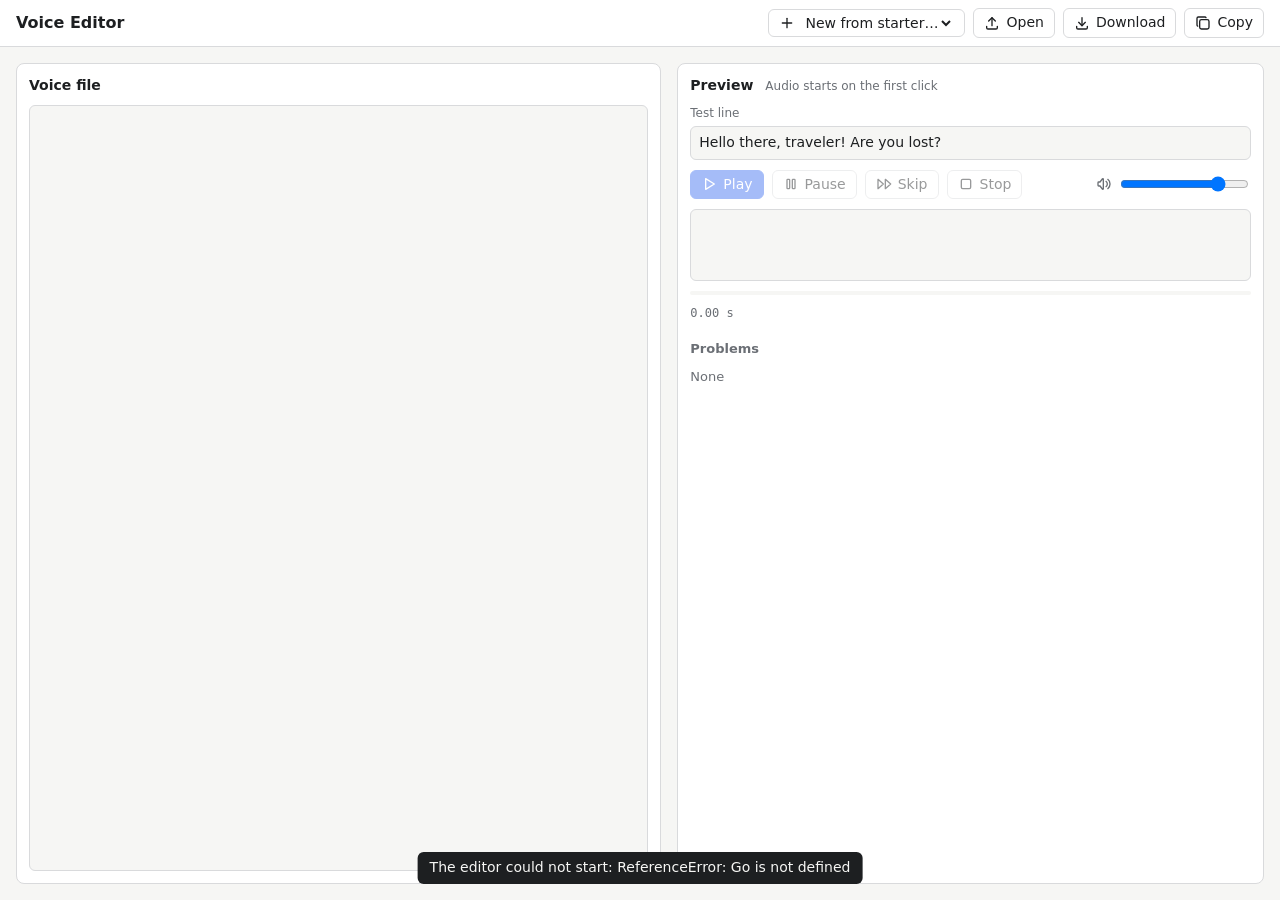
==== editor/web/index.html @ a3bbf6ef "Add the Voice Editor (milestone 1): a web page to edit and hear voices A nested module editor/ build" ====
<!doctype html>
<html lang="en">
<head>
  <meta charset="utf-8">
  <meta name="viewport" content="width=device-width, initial-scale=1">
  <meta name="version" content="__VERSION__">
  <title>Voice Editor</title>
  <link rel="stylesheet" href="style.css?v=__VERSION__">
  <script src="wasm_exec.js?v=__VERSION__"></script>
  <script type="module" src="app.js?v=__VERSION__"></script>
</head>
<body>
  <header class="bar">
    <h1>Voice Editor</h1>
    <span id="doc-name" class="doc-name"></span>
    <div class="spacer"></div>
    <label class="button" title="Start a new voice from a starter voice">
      <span class="icon" style="--icon: url(icons/plus.svg)"></span>
      <select id="starter" aria-label="New from starter">
        <option value="">New from starter…</option>
      </select>
    </label>
    <button id="open" type="button" title="Open a .voice.json file (or drop one on the page)">
      <span class="icon" style="--icon: url(icons/upload.svg)"></span>Open
    </button>
    <button id="download" type="button" title="Download the voice as a .voice.json file">
      <span class="icon" style="--icon: url(icons/download.svg)"></span>Download
    </button>
    <button id="copy" type="button" title="Copy the voice JSON to the clipboard">
      <span class="icon" style="--icon: url(icons/copy.svg)"></span>Copy
    </button>
    <input id="file" type="file" accept=".json,application/json" hidden>
  </header>

  <main class="layout">
    <section class="panel editor" aria-label="Voice file">
      <div class="panel-head">
        <h2>Voice file</h2>
        <span id="validity" class="validity"></span>
      </div>
      <textarea id="doc" spellcheck="false" autocomplete="off" aria-label="Voice JSON"></textarea>
    </section>

    <section class="panel preview" aria-label="Preview">
      <div class="panel-head"><h2>Preview</h2><span id="audio-state" class="audio-state">Audio starts on the first click</span></div>
      <label class="field">Test line
        <input id="line" type="text" value="Hello there, traveler! Are you lost?">
      </label>
      <div class="transport">
        <button id="play" type="button" class="primary"><span class="icon" style="--icon: url(icons/player-play.svg)"></span>Play</button>
        <button id="pause" type="button" disabled><span class="icon" style="--icon: url(icons/player-pause.svg)"></span><span class="label">Pause</span></button>
        <button id="skip" type="button" disabled><span class="icon" style="--icon: url(icons/player-track-next.svg)"></span>Skip</button>
        <button id="stop" type="button" disabled><span class="icon" style="--icon: url(icons/player-stop.svg)"></span>Stop</button>
        <label class="volume" title="Volume"><span class="icon" style="--icon: url(icons/volume.svg)"></span>
          <input id="volume" type="range" min="0" max="1" step="0.01" value="0.8" aria-label="Volume">
        </label>
      </div>
      <div class="typewriter" id="typewriter" aria-live="polite"><span id="shown"></span><span id="hidden" class="hidden-text"></span></div>
      <div class="meter" aria-hidden="true"><div id="meter-bar" class="meter-bar"></div></div>
      <div class="status-line"><span id="time">0.00 s</span> <span id="events"></span></div>
      <h3>Problems</h3>
      <ul id="problems" class="problems"><li class="none">None</li></ul>
    </section>
  </main>
  <div id="drop" class="drop" hidden>Drop a .voice.json file to open it</div>
  <div id="toast" class="toast" role="status" hidden></div>
</body>
</html>
---- editor/web/style.css ----
:root {
  --bg: #f6f6f4;
  --panel: #ffffff;
  --text: #1d1f21;
  --muted: #6b6f75;
  --border: #d9dadc;
  --accent: #3a6df0;
  --accent-text: #ffffff;
  --error: #c62828;
  --ok: #2e7d32;
  --mono: ui-monospace, SFMono-Regular, Menlo, Consolas, monospace;
  color-scheme: light dark;
}
@media (prefers-color-scheme: dark) {
  :root {
    --bg: #17181a;
    --panel: #212326;
    --text: #e4e5e7;
    --muted: #9a9ea5;
    --border: #3a3d42;
    --accent: #6d94ff;
    --accent-text: #0e1116;
    --error: #ff7b72;
    --ok: #7ee787;
  }
}
* { box-sizing: border-box; }
[hidden] { display: none !important; }
body {
  margin: 0;
  font: 14px/1.4 system-ui, sans-serif;
  background: var(--bg);
  color: var(--text);
  min-height: 100vh;
  display: flex;
  flex-direction: column;
}
.bar {
  display: flex;
  align-items: center;
  gap: 8px;
  padding: 8px 16px;
  border-bottom: 1px solid var(--border);
  background: var(--panel);
  flex-wrap: wrap;
}
.bar h1 { font-size: 16px; margin: 0 8px 0 0; }
.doc-name { color: var(--muted); }
.spacer { flex: 1; }
button, .button, select {
  font: inherit;
  color: inherit;
  background: transparent;
  border: 1px solid var(--border);
  border-radius: 6px;
  padding: 4px 10px;
  display: inline-flex;
  align-items: center;
  gap: 6px;
  cursor: pointer;
}
.button select { border: 0; padding: 0; background: var(--panel); }
button:hover:not(:disabled), .button:hover { border-color: var(--accent); }
button:disabled { opacity: 0.45; cursor: default; }
button.primary { background: var(--accent); color: var(--accent-text); border-color: var(--accent); }
.icon {
  display: inline-block;
  width: 16px;
  height: 16px;
  background: currentColor;
  -webkit-mask: var(--icon) center / contain no-repeat;
  mask: var(--icon) center / contain no-repeat;
}
.layout {
  flex: 1;
  display: grid;
  grid-template-columns: minmax(0, 1.1fr) minmax(0, 1fr);
  gap: 16px;
  padding: 16px;
  min-height: 0;
}
@media (max-width: 900px) { .layout { grid-template-columns: minmax(0, 1fr); } }
.panel {
  background: var(--panel);
  border: 1px solid var(--border);
  border-radius: 8px;
  padding: 12px;
  display: flex;
  flex-direction: column;
  gap: 10px;
  min-width: 0;
}
.panel-head { display: flex; align-items: baseline; gap: 12px; }
.panel h2 { font-size: 14px; margin: 0; }
.panel h3 { font-size: 13px; margin: 8px 0 0; color: var(--muted); font-weight: 600; }
.validity.ok { color: var(--ok); }
.validity.bad { color: var(--error); }
.audio-state { color: var(--muted); font-size: 12px; }
textarea {
  flex: 1;
  min-height: 420px;
  width: 100%;
  resize: vertical;
  font: 13px/1.5 var(--mono);
  color: var(--text);
  background: var(--bg);
  border: 1px solid var(--border);
  border-radius: 6px;
  padding: 10px;
  tab-size: 2;
  white-space: pre;
  overflow: auto;
}
.field { display: flex; flex-direction: column; gap: 4px; color: var(--muted); font-size: 12px; }
.field input {
  font: inherit;
  font-size: 14px;
  color: var(--text);
  background: var(--bg);
  border: 1px solid var(--border);
  border-radius: 6px;
  padding: 6px 8px;
}
.transport { display: flex; gap: 8px; align-items: center; flex-wrap: wrap; }
.volume { display: inline-flex; align-items: center; gap: 6px; margin-left: auto; color: var(--muted); }
.typewriter {
  min-height: 72px;
  padding: 12px;
  border-radius: 6px;
  background: var(--bg);
  border: 1px solid var(--border);
  font-size: 18px;
  white-space: pre-wrap;
  overflow-wrap: anywhere;
}
.hidden-text { color: transparent; }
.meter { height: 4px; background: var(--bg); border-radius: 2px; overflow: hidden; }
.meter-bar { height: 100%; width: 0; background: var(--accent); transition: width 60ms linear; }
.status-line { color: var(--muted); font-size: 12px; font-family: var(--mono); }
.problems { margin: 0; padding: 0; list-style: none; display: flex; flex-direction: column; gap: 4px; }
.problems li { font-size: 13px; }
.problems li.none { color: var(--muted); }
.problems button {
  border: 0;
  padding: 0;
  text-align: left;
  color: var(--error);
  display: inline;
}
.problems code { font-family: var(--mono); font-weight: 600; }
.drop {
  position: fixed;
  inset: 0;
  display: flex;
  align-items: center;
  justify-content: center;
  font-size: 20px;
  background: color-mix(in srgb, var(--bg) 85%, transparent);
  border: 3px dashed var(--accent);
  pointer-events: none;
}
.toast {
  position: fixed;
  bottom: 16px;
  left: 50%;
  transform: translateX(-50%);
  background: var(--text);
  color: var(--bg);
  padding: 6px 12px;
  border-radius: 6px;
}
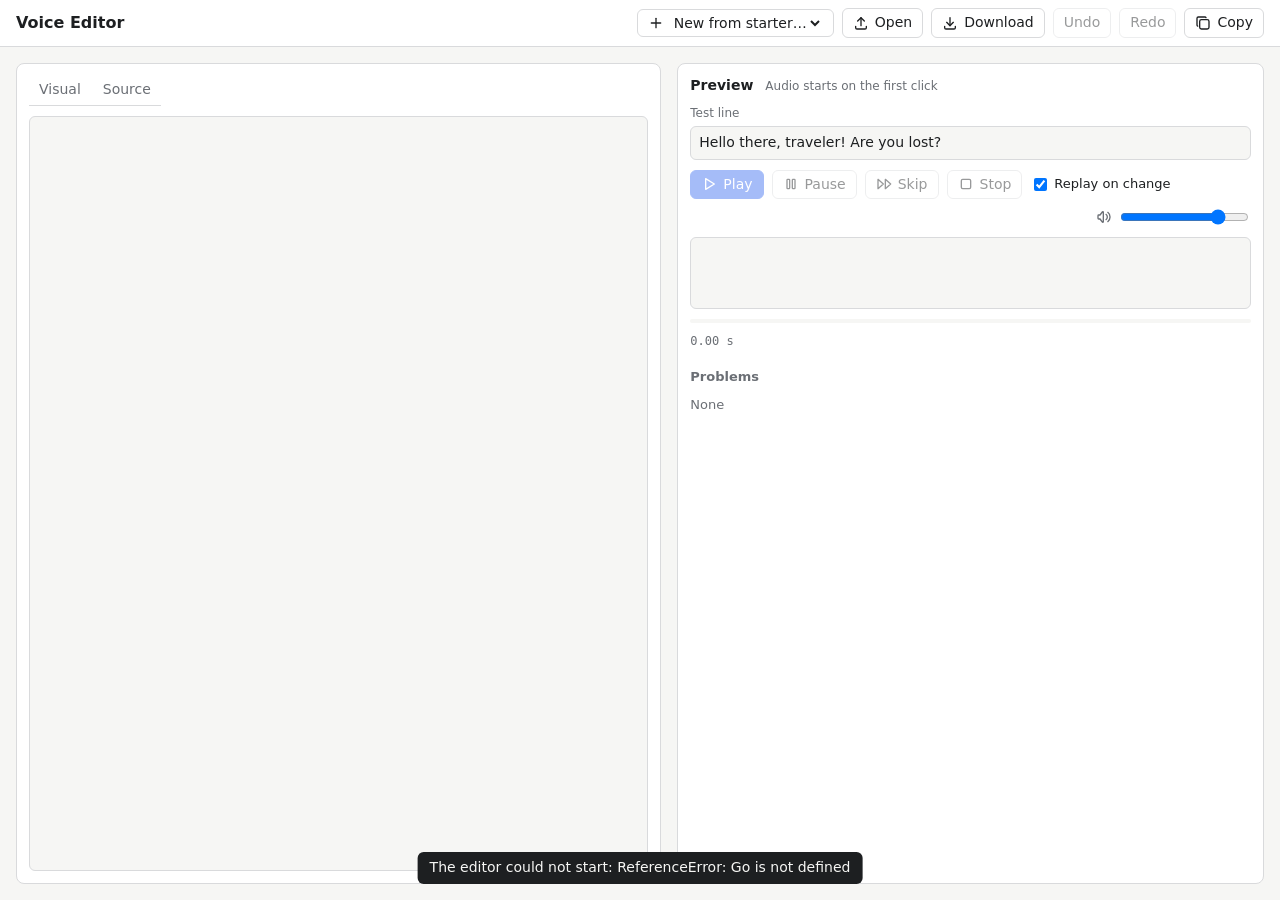
==== commit ba21db06: "Voice Editor: a Visual tab with sliders, dropdowns and checkboxes The left panel gets two tabs. Visu" ====
--- a/editor/web/index.html
+++ b/editor/web/index.html
@@ -26,6 +26,8 @@
     <button id="download" type="button" title="Download the voice as a .voice.json file">
       <span class="icon" style="--icon: url(icons/download.svg)"></span>Download
     </button>
+    <button id="undo" type="button" title="Undo (Ctrl+Z)" disabled>Undo</button>
+    <button id="redo" type="button" title="Redo (Ctrl+Shift+Z)" disabled>Redo</button>
     <button id="copy" type="button" title="Copy the voice JSON to the clipboard">
       <span class="icon" style="--icon: url(icons/copy.svg)"></span>Copy
     </button>
@@ -35,10 +37,14 @@
   <main class="layout">
     <section class="panel editor" aria-label="Voice file">
       <div class="panel-head">
-        <h2>Voice file</h2>
+        <div class="tabs" role="tablist" aria-label="View">
+          <button id="tab-visual" type="button" role="tab" class="tab" data-view="visual">Visual</button>
+          <button id="tab-source" type="button" role="tab" class="tab" data-view="source">Source</button>
+        </div>
         <span id="validity" class="validity"></span>
       </div>
-      <textarea id="doc" spellcheck="false" autocomplete="off" aria-label="Voice JSON"></textarea>
+      <div id="visual" class="visual" role="tabpanel" aria-labelledby="tab-visual" hidden></div>
+      <textarea id="doc" spellcheck="false" autocomplete="off" aria-label="Voice JSON" role="tabpanel" aria-labelledby="tab-source"></textarea>
     </section>
 
     <section class="panel preview" aria-label="Preview">
@@ -51,6 +57,7 @@
         <button id="pause" type="button" disabled><span class="icon" style="--icon: url(icons/player-pause.svg)"></span><span class="label">Pause</span></button>
         <button id="skip" type="button" disabled><span class="icon" style="--icon: url(icons/player-track-next.svg)"></span>Skip</button>
         <button id="stop" type="button" disabled><span class="icon" style="--icon: url(icons/player-stop.svg)"></span>Stop</button>
+        <label class="check" title="Play the line again after an edit (instrument edits are heard live while it plays)"><input id="replay" type="checkbox" checked> Replay on change</label>
         <label class="volume" title="Volume"><span class="icon" style="--icon: url(icons/volume.svg)"></span>
           <input id="volume" type="range" min="0" max="1" step="0.01" value="0.8" aria-label="Volume">
         </label>
--- a/editor/web/style.css
+++ b/editor/web/style.css
@@ -169,3 +169,78 @@
   padding: 6px 12px;
   border-radius: 6px;
 }
+
+/* ---- view tabs and the visual editor ---- */
+.tabs { display: inline-flex; gap: 2px; border-bottom: 1px solid var(--border); flex-wrap: wrap; }
+.tab {
+  border: 0;
+  border-bottom: 2px solid transparent;
+  border-radius: 0;
+  padding: 4px 10px;
+  color: var(--muted);
+}
+.tab.active { color: var(--text); border-bottom-color: var(--accent); }
+.tab.inherits { font-style: italic; }
+.visual {
+  flex: 1;
+  min-height: 420px;
+  max-height: calc(100vh - 170px);
+  overflow: auto;
+  display: flex;
+  flex-direction: column;
+  gap: 16px;
+  padding-right: 4px;
+}
+.v-section h3 { font-size: 13px; margin: 0 0 8px; color: var(--text); }
+.groups { display: grid; grid-template-columns: repeat(auto-fill, minmax(320px, 1fr)); gap: 8px 20px; }
+.group h4 { font-size: 11px; text-transform: uppercase; letter-spacing: 0.04em; color: var(--muted); margin: 8px 0 4px; }
+.row {
+  display: grid;
+  grid-template-columns: 110px minmax(0, 1fr) 46px 20px;
+  align-items: center;
+  gap: 6px;
+  min-height: 28px;
+}
+.row .label { font-size: 13px; cursor: help; }
+.row.default .label { color: var(--muted); }
+.row.bad .label { color: var(--error); }
+.row-problem { grid-column: 1 / -1; color: var(--error); font-size: 12px; }
+.ctl { display: flex; align-items: center; gap: 6px; min-width: 0; }
+.ctl input[type="range"] { flex: 1; min-width: 60px; accent-color: var(--accent); }
+.ctl input[type="text"], .ctl select, .add-row input, .ctl .num {
+  font: inherit;
+  font-size: 13px;
+  color: var(--text);
+  background: var(--bg);
+  border: 1px solid var(--border);
+  border-radius: 4px;
+  padding: 2px 6px;
+  min-width: 0;
+}
+.ctl input[type="text"], .ctl select { flex: 1; }
+.ctl .num { width: 76px; flex: none; }
+.row.default .ctl .num, .row.default .ctl select, .row.default .ctl input[type="text"] { color: var(--muted); }
+.ctl input.invalid { border-color: var(--error); }
+.unit { font-size: 11px; color: var(--muted); }
+.reset { border: 0; padding: 0 2px; color: var(--muted); }
+.check { display: inline-flex; align-items: center; gap: 4px; font-size: 13px; }
+.inherits-note { padding: 12px 0; }
+.pattern { font-family: var(--mono); letter-spacing: 0.08em; }
+.beat .row { grid-template-columns: 110px minmax(0, 1fr) auto; }
+button.small { padding: 1px 8px; font-size: 12px; }
+.card { border: 1px solid var(--border); border-radius: 6px; padding: 6px 10px; margin-bottom: 8px; }
+.card summary { cursor: pointer; display: flex; align-items: center; gap: 6px; }
+.card summary button { margin-left: auto; }
+details.sample summary { cursor: pointer; color: var(--muted); font-size: 12px; margin-top: 8px; }
+.add-row { display: flex; gap: 6px; align-items: center; flex-wrap: wrap; }
+select.add { font-size: 13px; }
+.hint { color: var(--muted); font-size: 12px; margin: 0 0 8px; }
+.beat .pattern {
+  font: 13px var(--mono);
+  color: var(--text);
+  background: var(--bg);
+  border: 1px solid var(--border);
+  border-radius: 4px;
+  padding: 2px 6px;
+  min-width: 0;
+}
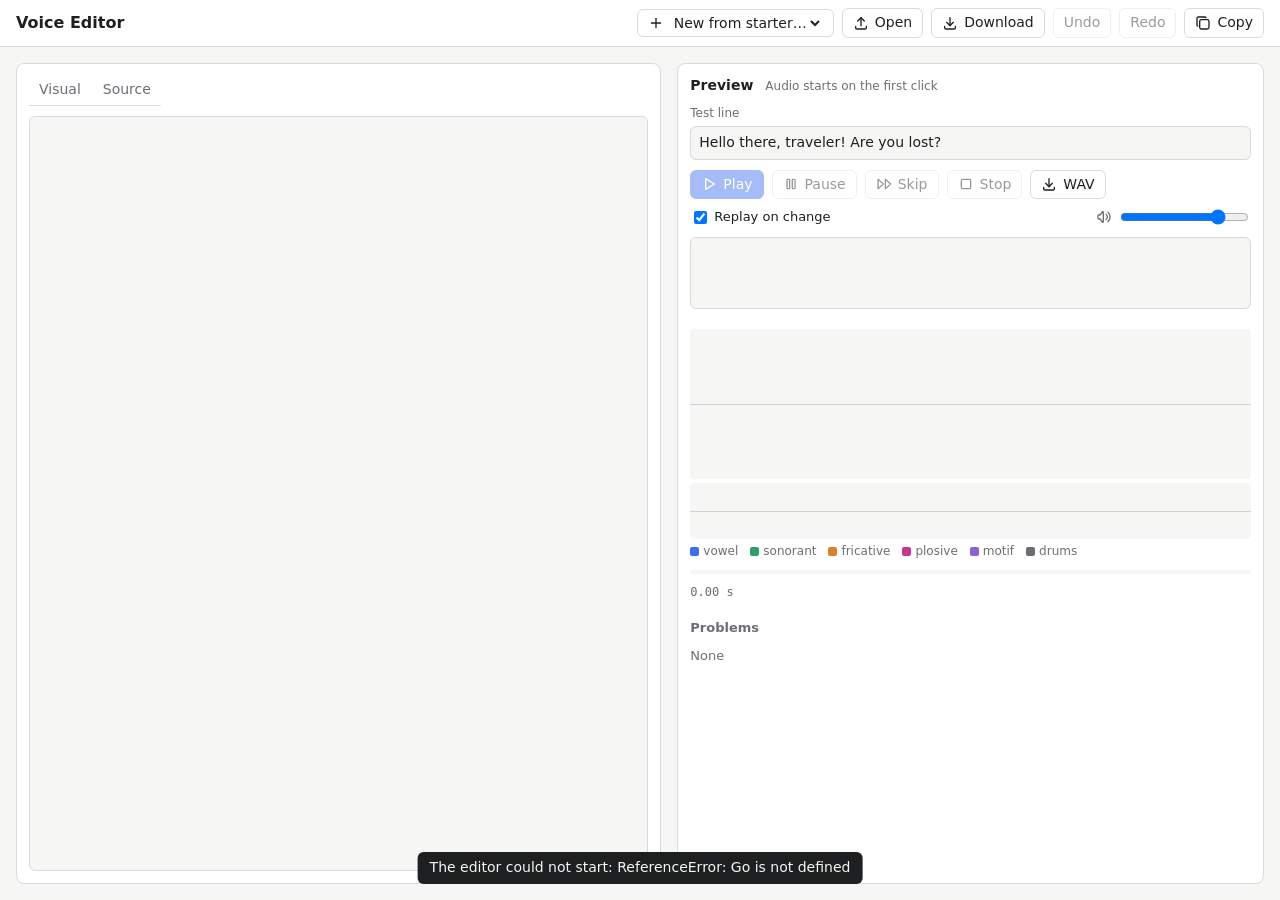
==== commit 15aec45c: "Voice Editor: Hear buttons, piano roll, waveform and WAV download Hear plays the voiceplay -patches " ====
--- a/editor/web/index.html
+++ b/editor/web/index.html
@@ -57,12 +57,20 @@
         <button id="pause" type="button" disabled><span class="icon" style="--icon: url(icons/player-pause.svg)"></span><span class="label">Pause</span></button>
         <button id="skip" type="button" disabled><span class="icon" style="--icon: url(icons/player-track-next.svg)"></span>Skip</button>
         <button id="stop" type="button" disabled><span class="icon" style="--icon: url(icons/player-stop.svg)"></span>Stop</button>
+        <button id="wav" type="button" title="Download the test line as a WAV sound file"><span class="icon" style="--icon: url(icons/download.svg)"></span>WAV</button>
         <label class="check" title="Play the line again after an edit (instrument edits are heard live while it plays)"><input id="replay" type="checkbox" checked> Replay on change</label>
         <label class="volume" title="Volume"><span class="icon" style="--icon: url(icons/volume.svg)"></span>
           <input id="volume" type="range" min="0" max="1" step="0.01" value="0.8" aria-label="Volume">
         </label>
       </div>
       <div class="typewriter" id="typewriter" aria-live="polite"><span id="shown"></span><span id="hidden" class="hidden-text"></span></div>
+      <div class="lanes">
+        <canvas id="roll" title="The line's notes: one row per semitone, coloured by instrument; drums in the band at the bottom; ticks at the top where the text moves on"></canvas>
+        <canvas id="wave" title="The sound of the line as rendered (with the reverb ringing out)"></canvas>
+        <div class="legend" aria-hidden="true">
+          <span style="--c: var(--inst-vowel)">vowel</span><span style="--c: var(--inst-sonorant)">sonorant</span><span style="--c: var(--inst-fricative)">fricative</span><span style="--c: var(--inst-plosive)">plosive</span><span style="--c: var(--inst-motif)">motif</span><span style="--c: var(--inst-percussion)">drums</span>
+        </div>
+      </div>
       <div class="meter" aria-hidden="true"><div id="meter-bar" class="meter-bar"></div></div>
       <div class="status-line"><span id="time">0.00 s</span> <span id="events"></span></div>
       <h3>Problems</h3>
--- a/editor/web/style.css
+++ b/editor/web/style.css
@@ -8,12 +8,30 @@
   --accent-text: #ffffff;
   --error: #c62828;
   --ok: #2e7d32;
+  --grid: #d0d2d6;
+  --wave: #6b7a99;
+  --playhead: #e5484d;
+  --inst-vowel: #3a6df0;
+  --inst-sonorant: #2e9e6b;
+  --inst-fricative: #d9822b;
+  --inst-plosive: #c4398f;
+  --inst-motif: #8a63d2;
+  --inst-percussion: #6b6f75;
   --mono: ui-monospace, SFMono-Regular, Menlo, Consolas, monospace;
   color-scheme: light dark;
 }
 @media (prefers-color-scheme: dark) {
   :root {
     --bg: #17181a;
+    --grid: #34373c;
+    --wave: #8da2c9;
+    --playhead: #ff6369;
+    --inst-vowel: #6d94ff;
+    --inst-sonorant: #4cc38a;
+    --inst-fricative: #f1a14c;
+    --inst-plosive: #e66bb4;
+    --inst-motif: #a98be8;
+    --inst-percussion: #9a9ea5;
     --panel: #212326;
     --text: #e4e5e7;
     --muted: #9a9ea5;
@@ -134,6 +152,15 @@
   overflow-wrap: anywhere;
 }
 .hidden-text { color: transparent; }
+.lanes { display: grid; gap: 4px; margin-top: 10px; }
+.lanes canvas { width: 100%; display: block; background: var(--bg); border-radius: 4px; }
+#roll { height: 150px; }
+#wave { height: 56px; }
+.legend { display: flex; flex-wrap: wrap; gap: 4px 12px; font-size: 12px; color: var(--muted); }
+.legend span::before { content: ""; display: inline-block; width: 9px; height: 9px; border-radius: 2px; margin-right: 4px; background: var(--c); vertical-align: -1px; }
+.tab-row { display: flex; align-items: center; gap: 8px; flex-wrap: wrap; }
+.tab-row .audition { margin-left: auto; }
+button.audition .icon { width: 12px; height: 12px; }
 .meter { height: 4px; background: var(--bg); border-radius: 2px; overflow: hidden; }
 .meter-bar { height: 100%; width: 0; background: var(--accent); transition: width 60ms linear; }
 .status-line { color: var(--muted); font-size: 12px; font-family: var(--mono); }
@@ -170,6 +197,21 @@
   border-radius: 6px;
 }
 
+.tooltip {
+  position: fixed;
+  z-index: 20;
+  max-width: min(340px, calc(100vw - 16px));
+  padding: 6px 9px;
+  border-radius: 6px;
+  background: var(--text);
+  color: var(--bg);
+  font-size: 12.5px;
+  line-height: 1.4;
+  white-space: pre-line;
+  pointer-events: none;
+  box-shadow: 0 2px 8px rgb(0 0 0 / 0.25);
+}
+
 /* ---- view tabs and the visual editor ---- */
 .tabs { display: inline-flex; gap: 2px; border-bottom: 1px solid var(--border); flex-wrap: wrap; }
 .tab {
@@ -201,7 +243,7 @@
   gap: 6px;
   min-height: 28px;
 }
-.row .label { font-size: 13px; cursor: help; }
+.row .label { font-size: 13px; cursor: help; text-decoration: underline dotted color-mix(in srgb, currentColor 40%, transparent); text-underline-offset: 3px; }
 .row.default .label { color: var(--muted); }
 .row.bad .label { color: var(--error); }
 .row-problem { grid-column: 1 / -1; color: var(--error); font-size: 12px; }
@@ -226,11 +268,13 @@
 .check { display: inline-flex; align-items: center; gap: 4px; font-size: 13px; }
 .inherits-note { padding: 12px 0; }
 .pattern { font-family: var(--mono); letter-spacing: 0.08em; }
-.beat .row { grid-template-columns: 110px minmax(0, 1fr) auto; }
+.beat .row { grid-template-columns: 110px minmax(0, 1fr) auto auto; }
 button.small { padding: 1px 8px; font-size: 12px; }
 .card { border: 1px solid var(--border); border-radius: 6px; padding: 6px 10px; margin-bottom: 8px; }
 .card summary { cursor: pointer; display: flex; align-items: center; gap: 6px; }
-.card summary button { margin-left: auto; }
+.card summary .tab-row { display: flex; align-items: center; gap: 8px; flex-wrap: wrap; }
+.tab-row .audition { margin-left: auto; }
+button.audition .icon { width: 12px; height: 12px; }
 details.sample summary { cursor: pointer; color: var(--muted); font-size: 12px; margin-top: 8px; }
 .add-row { display: flex; gap: 6px; align-items: center; flex-wrap: wrap; }
 select.add { font-size: 13px; }
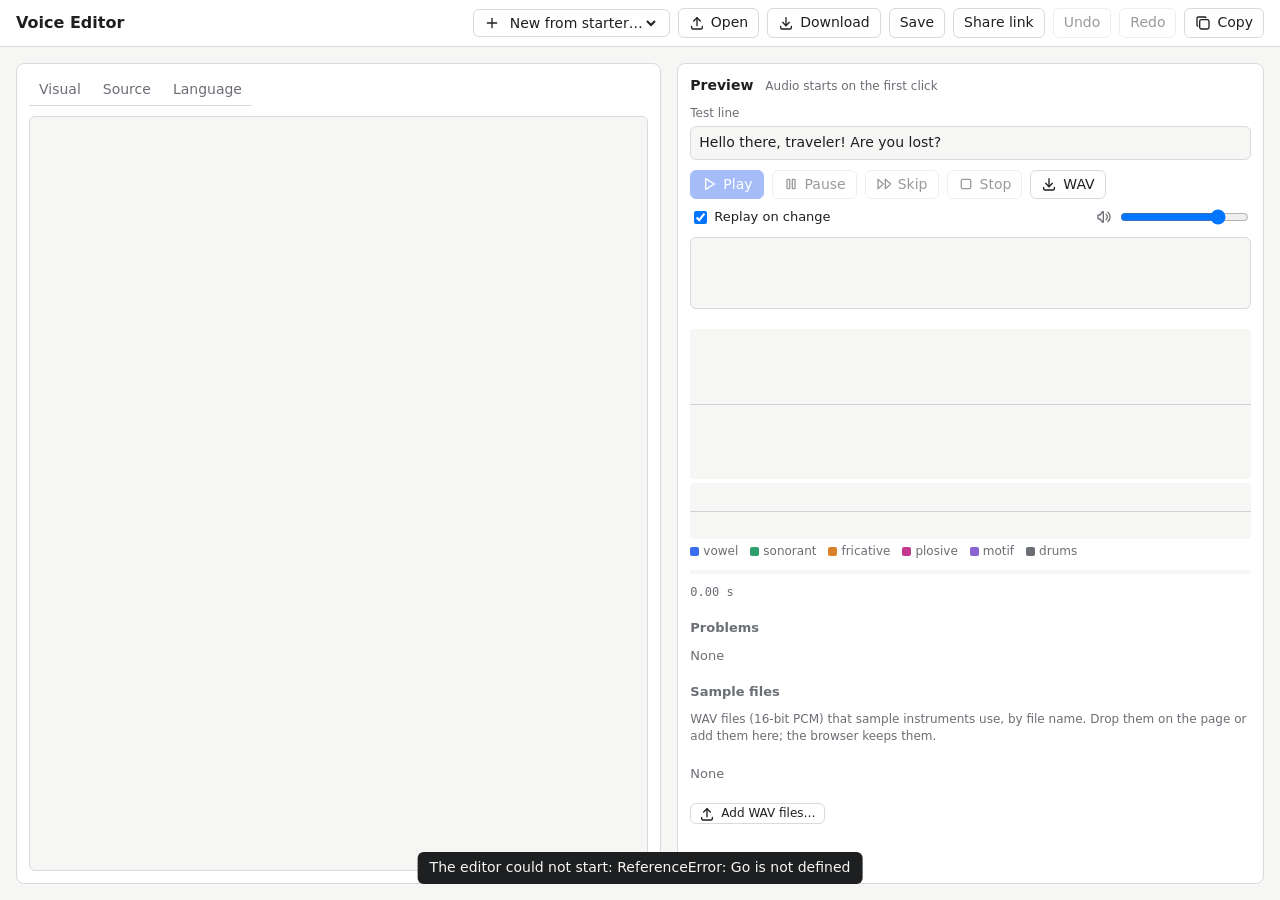
==== commit 27a45f53: "Voice Editor milestone 3: beat grid, samples, languages, share links - Beat grid: one cell per step " ====
--- a/editor/web/index.html
+++ b/editor/web/index.html
@@ -26,6 +26,8 @@
     <button id="download" type="button" title="Download the voice as a .voice.json file">
       <span class="icon" style="--icon: url(icons/download.svg)"></span>Download
     </button>
+    <button id="save" type="button" title="Save back to the opened file (Ctrl+S)" hidden>Save</button>
+    <button id="share" type="button" title="Copy a link that opens this voice in the editor">Share link</button>
     <button id="undo" type="button" title="Undo (Ctrl+Z)" disabled>Undo</button>
     <button id="redo" type="button" title="Redo (Ctrl+Shift+Z)" disabled>Redo</button>
     <button id="copy" type="button" title="Copy the voice JSON to the clipboard">
@@ -40,11 +42,24 @@
         <div class="tabs" role="tablist" aria-label="View">
           <button id="tab-visual" type="button" role="tab" class="tab" data-view="visual">Visual</button>
           <button id="tab-source" type="button" role="tab" class="tab" data-view="source">Source</button>
+          <button id="tab-language" type="button" role="tab" class="tab" data-view="language" title="The made-up language the preview speaks: which letters are which sounds, and how punctuation pauses">Language</button>
         </div>
         <span id="validity" class="validity"></span>
       </div>
       <div id="visual" class="visual" role="tabpanel" aria-labelledby="tab-visual" hidden></div>
       <textarea id="doc" spellcheck="false" autocomplete="off" aria-label="Voice JSON" role="tabpanel" aria-labelledby="tab-source"></textarea>
+      <div id="language" class="language" role="tabpanel" aria-labelledby="tab-language" hidden>
+        <p class="hint">The preview speaks the built-in language while this is empty. Paste or open a <code>*.lang.json</code> file to hear the voice in your own language; the format is in the guide. It is kept apart from the voice file.</p>
+        <div class="add-row">
+          <button id="lang-open" type="button" class="small"><span class="icon" style="--icon: url(icons/upload.svg)"></span>Open language file…</button>
+          <button id="lang-builtin" type="button" class="small" title="Fill in the built-in language to change it">Start from the built-in language</button>
+          <button id="lang-clear" type="button" class="small" title="Speak the built-in language again">Use the built-in language</button>
+          <span id="lang-state" class="validity"></span>
+        </div>
+        <textarea id="lang" spellcheck="false" autocomplete="off" aria-label="Language JSON" placeholder="Built-in language"></textarea>
+        <ul id="lang-problems" class="problems"></ul>
+        <input id="lang-file" type="file" accept=".json,application/json" hidden>
+      </div>
     </section>
 
     <section class="panel preview" aria-label="Preview">
@@ -63,6 +78,12 @@
           <input id="volume" type="range" min="0" max="1" step="0.01" value="0.8" aria-label="Volume">
         </label>
       </div>
+      <div id="rhythm-options" class="rhythm-options" hidden>
+        <label class="check" title="Leave out the voice's drums, as when the game's music already plays the beat"><input id="mute-beat" type="checkbox"> Mute the beat</label>
+        <label class="check" title="Time the line to music playing at this tempo, as a game does with its music clock: the voice comes in on the music's next bar"><input id="clock" type="checkbox"> Music at</label>
+        <input id="clock-bpm" type="number" min="40" max="240" step="1" value="100" aria-label="Music tempo in beats per minute"> bpm,
+        <label title="Seconds until the music's next bar when the line starts">next bar in <input id="clock-phase" type="number" min="0" max="10" step="0.05" value="0.5" aria-label="Seconds until the next bar"> s</label>
+      </div>
       <div class="typewriter" id="typewriter" aria-live="polite"><span id="shown"></span><span id="hidden" class="hidden-text"></span></div>
       <div class="lanes">
         <canvas id="roll" title="The line's notes: one row per semitone, coloured by instrument; drums in the band at the bottom; ticks at the top where the text moves on"></canvas>
@@ -75,9 +96,15 @@
       <div class="status-line"><span id="time">0.00 s</span> <span id="events"></span></div>
       <h3>Problems</h3>
       <ul id="problems" class="problems"><li class="none">None</li></ul>
+      <h3>Sample files</h3>
+      <p class="hint">WAV files (16-bit PCM) that sample instruments use, by file name. Drop them on the page or add them here; the browser keeps them.</p>
+      <ul id="samples" class="samples"><li class="none">None</li></ul>
+      <button id="add-sample" type="button" class="small"><span class="icon" style="--icon: url(icons/upload.svg)"></span>Add WAV files…</button>
+      <input id="sample-file" type="file" accept=".wav,audio/wav,audio/x-wav" multiple hidden>
+      <datalist id="sample-names"></datalist>
     </section>
   </main>
-  <div id="drop" class="drop" hidden>Drop a .voice.json file to open it</div>
+  <div id="drop" class="drop" hidden>Drop a .voice.json file to open it, or WAV files to add samples</div>
   <div id="toast" class="toast" role="status" hidden></div>
 </body>
 </html>
--- a/editor/web/style.css
+++ b/editor/web/style.css
@@ -152,6 +152,8 @@
   overflow-wrap: anywhere;
 }
 .hidden-text { color: transparent; }
+.rhythm-options { display: flex; flex-wrap: wrap; gap: 6px 10px; align-items: center; font-size: 13px; margin: 8px 0; }
+.rhythm-options input[type="number"] { width: 64px; }
 .lanes { display: grid; gap: 4px; margin-top: 10px; }
 .lanes canvas { width: 100%; display: block; background: var(--bg); border-radius: 4px; }
 #roll { height: 150px; }
@@ -268,7 +270,8 @@
 .check { display: inline-flex; align-items: center; gap: 4px; font-size: 13px; }
 .inherits-note { padding: 12px 0; }
 .pattern { font-family: var(--mono); letter-spacing: 0.08em; }
-.beat .row { grid-template-columns: 110px minmax(0, 1fr) auto auto; }
+.beat .row { grid-template-columns: 110px minmax(0, 1fr) 140px; }
+.beat .actions { display: flex; gap: 4px; justify-content: flex-end; }
 button.small { padding: 1px 8px; font-size: 12px; }
 .card { border: 1px solid var(--border); border-radius: 6px; padding: 6px 10px; margin-bottom: 8px; }
 .card summary { cursor: pointer; display: flex; align-items: center; gap: 6px; }
@@ -278,13 +281,34 @@
 details.sample summary { cursor: pointer; color: var(--muted); font-size: 12px; margin-top: 8px; }
 .add-row { display: flex; gap: 6px; align-items: center; flex-wrap: wrap; }
 select.add { font-size: 13px; }
+.samples { list-style: none; padding: 0; margin: 0 0 8px; font-size: 13px; }
+.samples li { display: flex; align-items: center; gap: 8px; padding: 2px 0; }
+.samples .none { color: var(--muted); }
+.samples button { margin-left: auto; }
+.language { display: flex; flex-direction: column; gap: 8px; flex: 1; min-height: 0; }
+#lang { flex: 1; min-height: 320px; }
 .hint { color: var(--muted); font-size: 12px; margin: 0 0 8px; }
-.beat .pattern {
-  font: 13px var(--mono);
-  color: var(--text);
-  background: var(--bg);
-  border: 1px solid var(--border);
-  border-radius: 4px;
-  padding: 2px 6px;
+.steps { display: grid; grid-template-columns: repeat(var(--steps), minmax(0, 1fr)); gap: 2px; min-width: 0; }
+.step {
+  height: 22px;
   min-width: 0;
-}
+  padding: 0;
+  border: 1px solid var(--border);
+  border-radius: 3px;
+  background: var(--panel);
+  position: relative;
+}
+.step.beat-start { border-left: 2px solid var(--muted); }
+.step.hit { background: var(--accent); border-color: var(--accent); }
+.step.ghost { background: color-mix(in srgb, var(--accent) 40%, var(--panel)); }
+[data-path="rhythm.accents"] .step::after {
+  content: "";
+  position: absolute;
+  left: 2px; right: 2px; bottom: 2px;
+  height: calc(var(--level, 0) * 16px);
+  background: var(--inst-motif);
+  border-radius: 2px;
+}
+.row.default[data-path="rhythm.accents"] .step::after { opacity: 0.4; }
+.tab.bad { color: var(--error); }
+#add-sample { align-self: flex-start; }
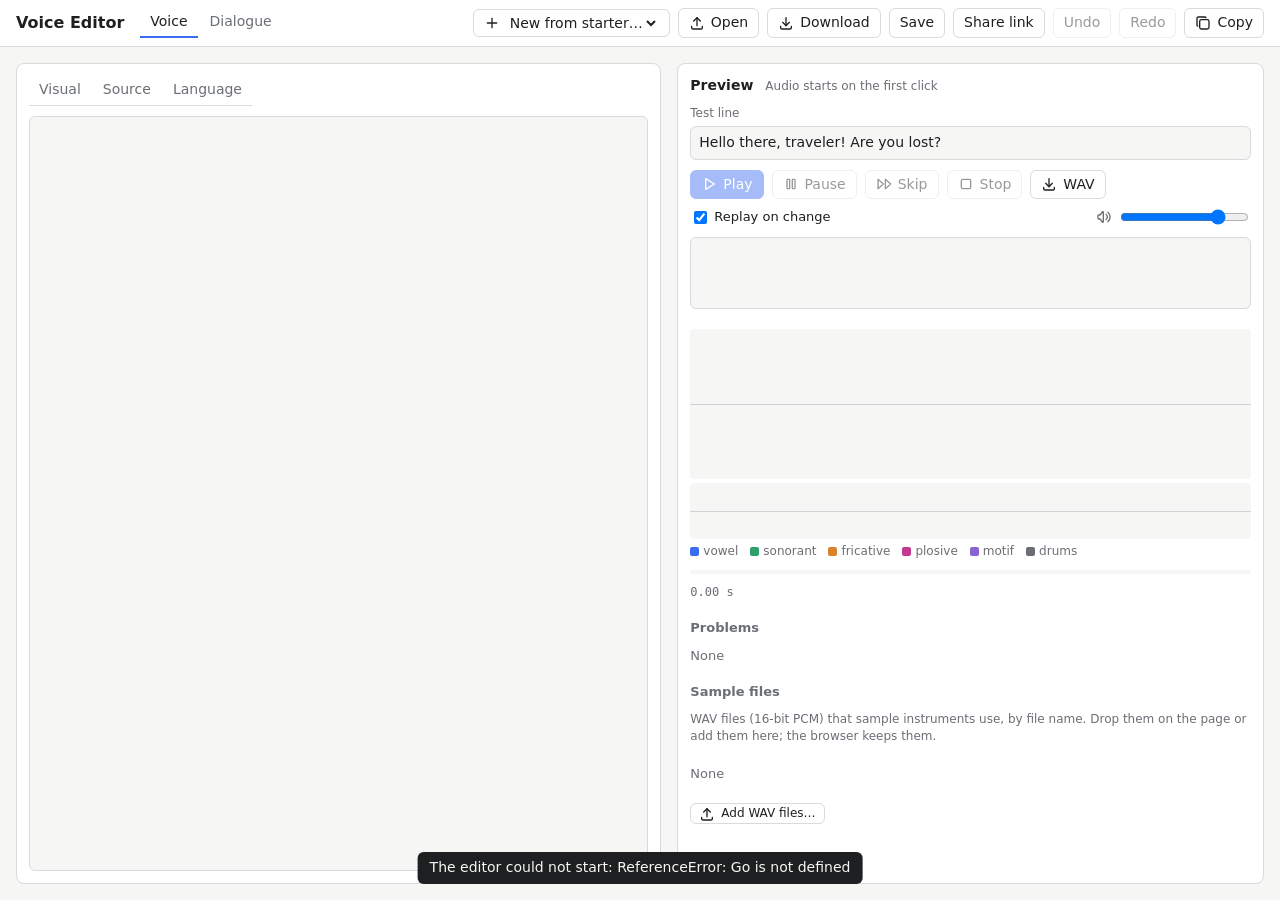
==== commit e3da464f: "Voice Editor: a Dialogue mode with the dialogue game in an iframe" ====
--- a/editor/web/index.html
+++ b/editor/web/index.html
@@ -9,34 +9,38 @@
   <script src="wasm_exec.js?v=__VERSION__"></script>
   <script type="module" src="app.js?v=__VERSION__"></script>
 </head>
-<body>
+<body data-mode="voice">
   <header class="bar">
     <h1>Voice Editor</h1>
-    <span id="doc-name" class="doc-name"></span>
+    <div class="tabs modes" role="tablist" aria-label="Mode">
+      <button id="mode-voice" type="button" role="tab" class="tab active">Voice</button>
+      <button id="mode-dialogue" type="button" role="tab" class="tab" title="Write a conversation of several speakers and watch it play in a small game">Dialogue</button>
+    </div>
+    <span id="doc-name" class="doc-name voice-only"></span>
     <div class="spacer"></div>
-    <label class="button" title="Start a new voice from a starter voice">
+    <label class="button voice-only" title="Start a new voice from a starter voice">
       <span class="icon" style="--icon: url(icons/plus.svg)"></span>
       <select id="starter" aria-label="New from starter">
         <option value="">New from starter…</option>
       </select>
     </label>
-    <button id="open" type="button" title="Open a .voice.json file (or drop one on the page)">
+    <button id="open" type="button" class="voice-only" title="Open a .voice.json file (or drop one on the page)">
       <span class="icon" style="--icon: url(icons/upload.svg)"></span>Open
     </button>
-    <button id="download" type="button" title="Download the voice as a .voice.json file">
+    <button id="download" type="button" class="voice-only" title="Download the voice as a .voice.json file">
       <span class="icon" style="--icon: url(icons/download.svg)"></span>Download
     </button>
-    <button id="save" type="button" title="Save back to the opened file (Ctrl+S)" hidden>Save</button>
-    <button id="share" type="button" title="Copy a link that opens this voice in the editor">Share link</button>
-    <button id="undo" type="button" title="Undo (Ctrl+Z)" disabled>Undo</button>
-    <button id="redo" type="button" title="Redo (Ctrl+Shift+Z)" disabled>Redo</button>
-    <button id="copy" type="button" title="Copy the voice JSON to the clipboard">
+    <button id="save" type="button" class="voice-only" title="Save back to the opened file (Ctrl+S)" hidden>Save</button>
+    <button id="share" type="button" class="voice-only" title="Copy a link that opens this voice in the editor">Share link</button>
+    <button id="undo" type="button" class="voice-only" title="Undo (Ctrl+Z)" disabled>Undo</button>
+    <button id="redo" type="button" class="voice-only" title="Redo (Ctrl+Shift+Z)" disabled>Redo</button>
+    <button id="copy" type="button" class="voice-only" title="Copy the voice JSON to the clipboard">
       <span class="icon" style="--icon: url(icons/copy.svg)"></span>Copy
     </button>
     <input id="file" type="file" accept=".json,application/json" hidden>
   </header>
 
-  <main class="layout">
+  <main class="layout" id="voice-mode">
     <section class="panel editor" aria-label="Voice file">
       <div class="panel-head">
         <div class="tabs" role="tablist" aria-label="View">
@@ -104,6 +108,48 @@
       <datalist id="sample-names"></datalist>
     </section>
   </main>
+
+  <main class="layout" id="dialogue-mode">
+    <section class="panel editor" aria-label="Dialogue file">
+      <div class="panel-head">
+        <div class="tabs" role="tablist" aria-label="View">
+          <button type="button" role="tab" class="tab active">Source</button>
+        </div>
+        <span id="dlg-validity" class="validity"></span>
+        <span id="dlg-name" class="doc-name"></span>
+      </div>
+      <div class="add-row">
+        <button id="dlg-example" type="button" class="small" title="Replace the text with the example dialogue">Start from the example</button>
+        <button id="dlg-open" type="button" class="small"><span class="icon" style="--icon: url(icons/upload.svg)"></span>Open…</button>
+        <button id="dlg-download" type="button" class="small"><span class="icon" style="--icon: url(icons/download.svg)"></span>Download</button>
+        <button id="dlg-copy" type="button" class="small"><span class="icon" style="--icon: url(icons/copy.svg)"></span>Copy</button>
+        <input id="dlg-file" type="file" accept=".json,application/json" hidden>
+      </div>
+      <textarea id="dlg-doc" spellcheck="false" autocomplete="off" aria-label="Dialogue JSON"></textarea>
+      <h3>Problems</h3>
+      <ul id="dlg-problems" class="problems"><li class="none">None</li></ul>
+      <p class="hint">Speakers use a starter voice by name. Voice files are not available in the Dialogue mode yet.</p>
+    </section>
+
+    <section class="panel preview" aria-label="Game">
+      <div class="panel-head"><h2>Game</h2><span id="dlg-audio" class="audio-state"></span></div>
+      <div id="dlg-stage" class="stage">
+        <iframe id="dlg-game" class="game" title="The dialogue, playing" allow="autoplay" width="480" height="270"></iframe>
+      </div>
+      <p id="dlg-note" class="hint">Loading the game (about 4 MB)…</p>
+      <div class="transport">
+        <button id="dlg-restart" type="button" class="primary"><span class="icon" style="--icon: url(icons/player-play.svg)"></span>Restart</button>
+        <button id="dlg-pause" type="button"><span class="icon" style="--icon: url(icons/player-pause.svg)"></span><span class="label">Pause</span></button>
+        <label class="check">from line <input id="dlg-from" type="number" min="1" step="1" value="1" aria-label="Line to play from"></label>
+        <button id="dlg-from-play" type="button" class="small">Play</button>
+        <label class="check" title="Go on after every line by itself instead of waiting for a click"><input id="dlg-auto" type="checkbox"> Auto-advance</label>
+        <label class="volume" title="Volume"><span class="icon" style="--icon: url(icons/volume.svg)"></span>
+          <input id="dlg-volume" type="range" min="0" max="1" step="0.01" value="0.8" aria-label="Volume">
+        </label>
+      </div>
+      <div class="status-line"><span id="dlg-status"></span></div>
+    </section>
+  </main>
   <div id="drop" class="drop" hidden>Drop a .voice.json file to open it, or WAV files to add samples</div>
   <div id="toast" class="toast" role="status" hidden></div>
 </body>
--- a/editor/web/style.css
+++ b/editor/web/style.css
@@ -312,3 +312,14 @@
 .row.default[data-path="rhythm.accents"] .step::after { opacity: 0.4; }
 .tab.bad { color: var(--error); }
 #add-sample { align-self: flex-start; }
+
+/* Modes: the Voice editor and the Dialogue editor share the bar and the
+   page; body[data-mode] says which one shows. */
+body[data-mode="voice"] #dialogue-mode,
+body[data-mode="dialogue"] #voice-mode,
+body[data-mode="dialogue"] .voice-only { display: none; }
+.modes { border-bottom: 0; margin-right: 8px; }
+.stage { display: flex; justify-content: center; background: #1a1c2c; border-radius: 6px; padding: 0; }
+.game { border: 0; display: block; max-width: 100%; background: #1a1c2c; }
+#dlg-doc { min-height: 360px; }
+#dlg-from { width: 4.5em; font: inherit; }
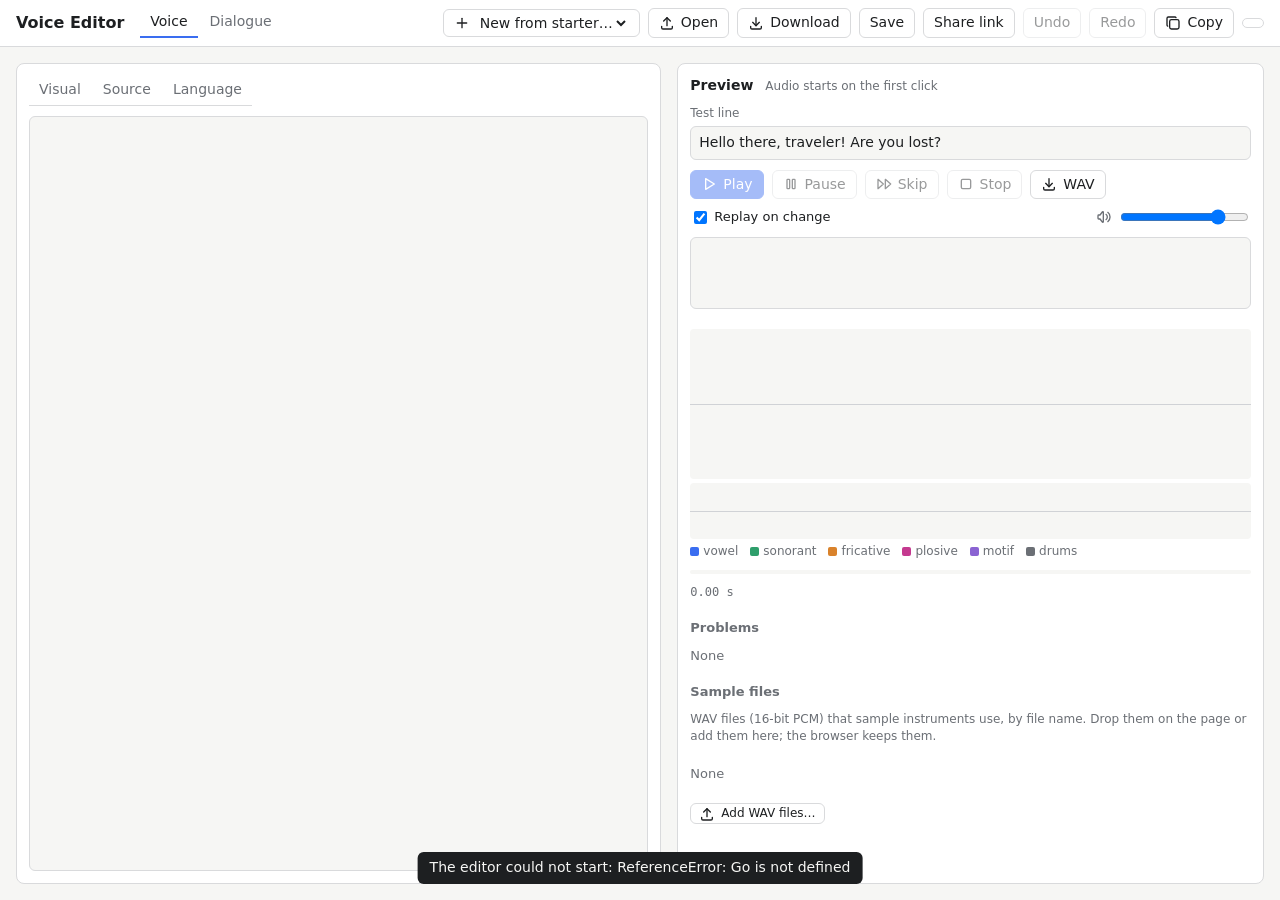
==== commit d74ec91e: "Voice Editor: a Theme button for light and dark" ====
--- a/editor/web/index.html
+++ b/editor/web/index.html
@@ -5,6 +5,10 @@
   <meta name="viewport" content="width=device-width, initial-scale=1">
   <meta name="version" content="__VERSION__">
   <title>Voice Editor</title>
+  <script>
+    // Apply the chosen colour scheme before the first paint (theme.js owns the button).
+    try { const t = localStorage.getItem("voice-editor/theme"); if (t === "light" || t === "dark") document.documentElement.dataset.theme = t; } catch {}
+  </script>
   <link rel="stylesheet" href="style.css?v=__VERSION__">
   <script src="wasm_exec.js?v=__VERSION__"></script>
   <script type="module" src="app.js?v=__VERSION__"></script>
@@ -38,6 +42,7 @@
       <span class="icon" style="--icon: url(icons/copy.svg)"></span>Copy
     </button>
     <input id="file" type="file" accept=".json,application/json" hidden>
+    <button id="theme" type="button" title="Colour scheme: follow the system, or always light or dark"></button>
   </header>
 
   <main class="layout" id="voice-mode">
--- a/editor/web/style.css
+++ b/editor/web/style.css
@@ -20,8 +20,10 @@
   --mono: ui-monospace, SFMono-Regular, Menlo, Consolas, monospace;
   color-scheme: light dark;
 }
+/* Dark colours: when the system asks for them, or the Theme button chose
+   them (data-theme on <html>, see theme.js); "light" overrides the system. */
 @media (prefers-color-scheme: dark) {
-  :root {
+  :root:not([data-theme="light"]) {
     --bg: #17181a;
     --grid: #34373c;
     --wave: #8da2c9;
@@ -42,6 +44,28 @@
     --ok: #7ee787;
   }
 }
+:root[data-theme="dark"] {
+  color-scheme: dark;
+  --bg: #17181a;
+  --grid: #34373c;
+  --wave: #8da2c9;
+  --playhead: #ff6369;
+  --inst-vowel: #6d94ff;
+  --inst-sonorant: #4cc38a;
+  --inst-fricative: #f1a14c;
+  --inst-plosive: #e66bb4;
+  --inst-motif: #a98be8;
+  --inst-percussion: #9a9ea5;
+  --panel: #212326;
+  --text: #e4e5e7;
+  --muted: #9a9ea5;
+  --border: #3a3d42;
+  --accent: #6d94ff;
+  --accent-text: #0e1116;
+  --error: #ff7b72;
+  --ok: #7ee787;
+}
+:root[data-theme="light"] { color-scheme: light; }
 * { box-sizing: border-box; }
 [hidden] { display: none !important; }
 body {
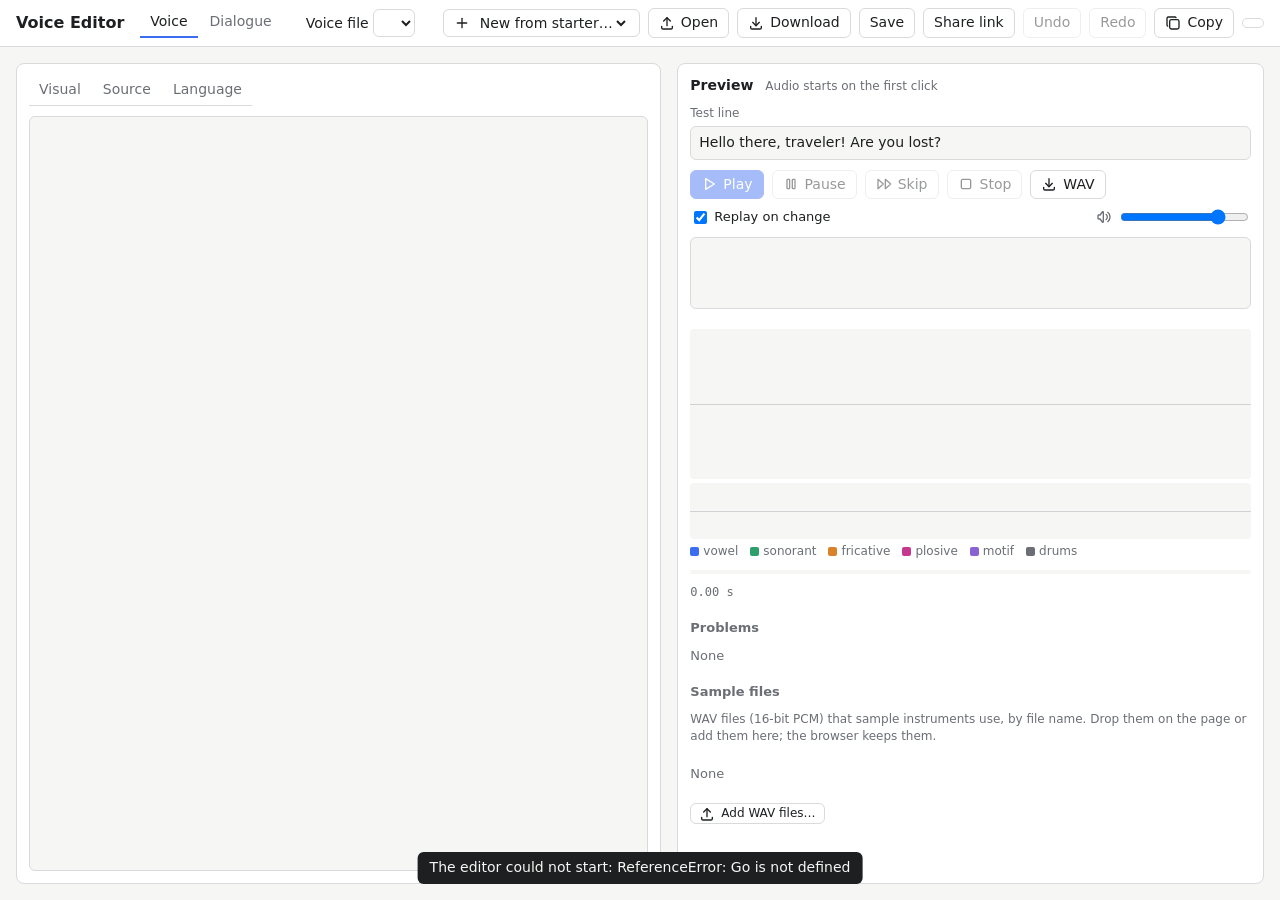
==== commit ce66f22d: "Voice Editor: the Script tab, the voice file workspace and dialogue sharing" ====
--- a/editor/web/index.html
+++ b/editor/web/index.html
@@ -21,6 +21,7 @@
       <button id="mode-dialogue" type="button" role="tab" class="tab" title="Write a conversation of several speakers and watch it play in a small game">Dialogue</button>
     </div>
     <span id="doc-name" class="doc-name voice-only"></span>
+    <label class="voice-only" title="The voice files of the workspace: pick one to edit it">Voice file <select id="voice-file" aria-label="Voice file"></select></label>
     <div class="spacer"></div>
     <label class="button voice-only" title="Start a new voice from a starter voice">
       <span class="icon" style="--icon: url(icons/plus.svg)"></span>
@@ -118,22 +119,29 @@
     <section class="panel editor" aria-label="Dialogue file">
       <div class="panel-head">
         <div class="tabs" role="tablist" aria-label="View">
-          <button type="button" role="tab" class="tab active">Source</button>
+          <button id="dlg-tab-script" type="button" role="tab" class="tab active">Script</button>
+          <button id="dlg-tab-source" type="button" role="tab" class="tab">Source</button>
         </div>
         <span id="dlg-validity" class="validity"></span>
         <span id="dlg-name" class="doc-name"></span>
       </div>
       <div class="add-row">
-        <button id="dlg-example" type="button" class="small" title="Replace the text with the example dialogue">Start from the example</button>
-        <button id="dlg-open" type="button" class="small"><span class="icon" style="--icon: url(icons/upload.svg)"></span>Open…</button>
-        <button id="dlg-download" type="button" class="small"><span class="icon" style="--icon: url(icons/download.svg)"></span>Download</button>
+        <button id="dlg-example" type="button" class="small" title="Replace the dialogue with the example">Start from the example</button>
+        <button id="dlg-open" type="button" class="small" title="Open a .dialogue.json file (or drop one on the page)"><span class="icon" style="--icon: url(icons/upload.svg)"></span>Open…</button>
+        <button id="dlg-download" type="button" class="small" title="Download the dialogue as a .dialogue.json file"><span class="icon" style="--icon: url(icons/download.svg)"></span>Download</button>
+        <button id="dlg-download-all" type="button" class="small" title="Download the dialogue and the voice files it uses, one file each">Download all</button>
+        <button id="dlg-share" type="button" class="small" title="Copy a link that opens this dialogue and its voice files in the editor">Share link</button>
         <button id="dlg-copy" type="button" class="small"><span class="icon" style="--icon: url(icons/copy.svg)"></span>Copy</button>
+        <button id="dlg-undo" type="button" class="small" title="Undo (Ctrl+Z)" disabled>Undo</button>
+        <button id="dlg-redo" type="button" class="small" title="Redo (Ctrl+Shift+Z)" disabled>Redo</button>
         <input id="dlg-file" type="file" accept=".json,application/json" hidden>
+        <input id="dlg-voice-files" type="file" accept=".json,application/json" multiple hidden>
       </div>
-      <textarea id="dlg-doc" spellcheck="false" autocomplete="off" aria-label="Dialogue JSON"></textarea>
+      <div id="dlg-script" class="script"></div>
+      <textarea id="dlg-doc" spellcheck="false" autocomplete="off" aria-label="Dialogue JSON" hidden></textarea>
       <h3>Problems</h3>
       <ul id="dlg-problems" class="problems"><li class="none">None</li></ul>
-      <p class="hint">Speakers use a starter voice by name. Voice files are not available in the Dialogue mode yet.</p>
+      <p class="hint">A speaker's voice is a starter voice or a voice file in the workspace: files you open or drop are kept in the browser, and the Voice mode edits them.</p>
     </section>
 
     <section class="panel preview" aria-label="Game">
@@ -148,6 +156,7 @@
         <label class="check">from line <input id="dlg-from" type="number" min="1" step="1" value="1" aria-label="Line to play from"></label>
         <button id="dlg-from-play" type="button" class="small">Play</button>
         <label class="check" title="Go on after every line by itself instead of waiting for a click"><input id="dlg-auto" type="checkbox"> Auto-advance</label>
+        <label class="check" title="Send every valid edit to the game as you type, which restarts the line it is on; off, edits wait until you press Restart"><input id="dlg-live" type="checkbox" checked> Apply edits live</label>
         <label class="volume" title="Volume"><span class="icon" style="--icon: url(icons/volume.svg)"></span>
           <input id="dlg-volume" type="range" min="0" max="1" step="0.01" value="0.8" aria-label="Volume">
         </label>
--- a/editor/web/style.css
+++ b/editor/web/style.css
@@ -347,3 +347,27 @@
 .game { border: 0; display: block; max-width: 100%; background: #1a1c2c; }
 #dlg-doc { min-height: 360px; }
 #dlg-from { width: 4.5em; font: inherit; }
+
+/* The Script tab */
+.script { display: flex; flex-direction: column; gap: 6px; min-height: 360px; }
+.script h3 { margin: 10px 0 6px; }
+.speakers, .lines { display: flex; flex-direction: column; gap: 6px; margin: 0; padding: 0; list-style: none; }
+.speaker, .line { display: grid; gap: 4px; border-left: 4px solid var(--c, var(--border)); padding: 4px 8px; background: var(--bg); border-radius: 4px; }
+.speaker { grid-template-columns: 6em 1fr 1fr 5em auto auto; align-items: center; }
+.speaker .row-problem { grid-column: 1 / -1; }
+.speaker input, .speaker select, .line-main select, .line-main input { min-width: 0; font: inherit; }
+.line-main { display: grid; grid-template-columns: 9em 1fr auto auto auto auto auto; gap: 4px; align-items: center; }
+.line.current { outline: 2px solid var(--accent); }
+.speaker.bad, .line.bad { border-left-color: var(--error); }
+.row-problem { color: var(--error); font-size: 12px; }
+.row-problem:empty { display: none; }
+.timing summary { cursor: pointer; color: var(--muted); font-size: 12px; }
+.timing-fields { display: flex; flex-wrap: wrap; gap: 8px; align-items: center; padding: 4px 0; }
+.timing-fields input[type=number] { width: 5.5em; font: inherit; }
+.field-inline { font-size: 12px; color: var(--muted); display: inline-flex; align-items: center; gap: 4px; }
+.icon-btn { min-width: 2em; }
+@media (max-width: 700px) {
+  .speaker { grid-template-columns: 1fr 1fr; }
+  .line-main { grid-template-columns: 1fr auto auto auto; }
+  .line-main .text { grid-column: 1 / -1; order: 5; }
+}
